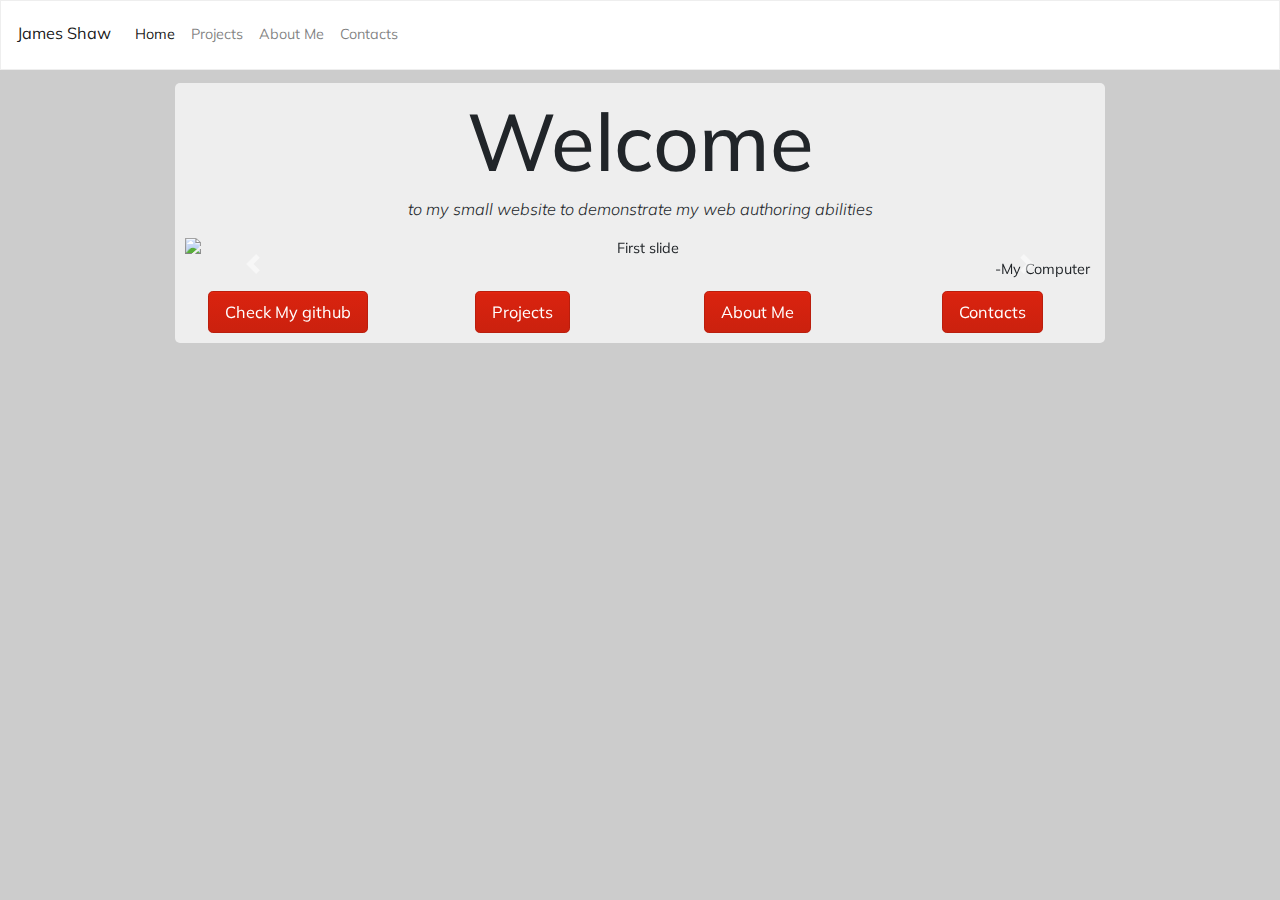
==== index.html @ ec3a69b3 "Homepage updated, more projects added and navbar slightly adjusted" ====
<!DOCTYPE html>
<html lang="en" dir="ltr">

<head>
  <meta charset="utf-8">
  <title>Homepage</title>
  <link rel="stylesheet" href="css/bootstrap.css">
  <link rel="stylesheet" href="css/master.css">
  <link rel="stylesheet" href="https://use.fontawesome.com/releases/v5.4.2/css/all.css" integrity="sha384-/rXc/GQVaYpyDdyxK+ecHPVYJSN9bmVFBvjA/9eOB+pb3F2w2N6fc5qB9Ew5yIns" crossorigin="anonymous">
  <script src="https://code.jquery.com/jquery-3.3.1.slim.min.js" integrity="sha384-q8i/X+965DzO0rT7abK41JStQIAqVgRVzpbzo5smXKp4YfRvH+8abtTE1Pi6jizo" crossorigin="anonymous"></script>
  <script src="https://stackpath.bootstrapcdn.com/bootstrap/4.1.3/js/bootstrap.min.js" integrity="sha384-ChfqqxuZUCnJSK3+MXmPNIyE6ZbWh2IMqE241rYiqJxyMiZ6OW/JmZQ5stwEULTy" crossorigin="anonymous"></script>
</head>

<body>
  <nav class="navbar navbar-expand-sm navbar-light bg-light">
    <a class="navbar-brand" href="index.html">
      <p>James Shaw</p>
    </a>
    <button class="navbar-toggler" type="button" data-toggle="collapse" data-target="#navbarTogglerDemo02" aria-controls="navbarTogglerDemo02" aria-expanded="false" aria-label="Toggle navigation">
      <span class="navbar-toggler-icon"></span>
    </button>

    <div class="collapse navbar-collapse" id="navbarTogglerDemo02">
      <ul class="navbar-nav mr-auto mt-2 mt-lg-0">
        <li class="nav-item active">
          <a class="nav-item nav-link active" href="index.html">Home <span class="sr-only"></span></a>
        </li>
        <li class="nav-item">
          <a class="nav-item nav-link" href="Projects.html">Projects</a>
        </li>
        <li class="nav-item">
          <a class="nav-item nav-link" href="AboutMe.html">About Me </a>
        </li>
        <li class="nav-item">
          <a class="nav-item nav-link" href="Contacts.html">Contacts</a>
        </li>
      </ul>
    </div>
  </nav>

  <div class="jumbotron-homepage">
    <div class="jumbotron">
      <h1 class="display-6">Welcome</h1>
      <p class="lead"><i>to my small website to demonstrate my web authoring abilities</i></p>
      <div id="carouselExampleControls" class="carousel slide" data-ride="carousel">
        <div class="carousel-inner">
          <div class="carousel-item active">
            <img class="d-block w-100" src="pics\Computer.jpg" alt="First slide">
            <p class="p-margin">-My Computer</p>
          </div>
          <div class="carousel-item">
            <img class="d-block w-100" src="pics\Ray.jpg" alt="Second slide">
            <p class="p-margin">-Stingray I Saw!</p>
          </div>
          <div class="carousel-item">
            <img class="d-block w-100" src="pics\The pencil.jpg" alt="Third slide">
            <p class="p-margin">-View From Hometown</p>
          </div>
        </div>
        <a class="carousel-control-prev" href="#carouselExampleControls" role="button" data-slide="prev">
          <span class="carousel-control-prev-icon" aria-hidden="true"></span>
          <span class="sr-only">Previous</span>
        </a>
        <a class="carousel-control-next" href="#carouselExampleControls" role="button" data-slide="next">
          <span class="carousel-control-next-icon" aria-hidden="true"></span>
          <span class="sr-only">Next</span>
        </a>
      </div>


      <div class="row">
        <div class="col">
          <a class="btn btn-primary btn-lg" href="https://github.com/JamesGit1" role="button">Check My github</a>
        </div>
        <div class="col">
          <a class="btn btn-primary btn-lg" href="Projects.html" role="button">Projects</a>
        </div>
        <div class="col">
          <a class="btn btn-primary btn-lg" href="AboutMe.html" role="button">About Me</a>
        </div>
        <div class="col">
          <a class="btn btn-primary btn-lg" href="Contacts.html" role="button">Contacts</a>
        </div>
      </div>

    </div>
  </div>
  <main>
</body>

</html>
---- css/master.css ----
@import url('https://fonts.googleapis.com/css?family=Muli:700i');

body {
  background-image: url("https://i.imgur.com/oiYGIPH.jpg");
  background-repeat: no-repeat;
  background-attachment: fixed;
  background-size: cover;
  background-color: #cccccc;
  font-family: 'Muli', sans-serif;
}

nav{
  margin-bottom: 1%;
}

.front-heading{
  padding: 30px;
  text-align: center;
}
.year-heading{
  margin-top: 30px;
  background-color: #ffffff;
  border-radius: 5px;
  width: 300px;
  text-align: center;
}
h1{
    font-size: 80px;
}

.image-resize{
  border-radius: 20px;
  display: block;
  margin: auto;
  max-width: 960px;
  width: 95%;
  margin-top: 25%;
}

.jumbotron{
  border-radius: 5px;
  padding: 10px;
}

.white-background{
  background-color: #eeeeee;
  padding: 0px 10px;
  border-radius: 5px;
}

.move-right{
  float: right;
}

.p-margin{
  margin-bottom: 10px;
  padding-right: 5px;
  float: right;
}

a.navbar-brand{
    padding-bottom: 0px;
}

.p-formatting{
  margin-top: 40px;
}

.card-layout{
  padding-bottom: 20px;
}

.first{
  text-align: right;
}

.opaque-background{
  border-radius: 10px;
  background-color: rgba(265, 265, 265, 0.5);
  width: 60%;
  margin: auto;
}

.jumbotron-homepage{
  width: 80%;
  max-width: 930px;
  margin: auto;
  text-align: center;
}
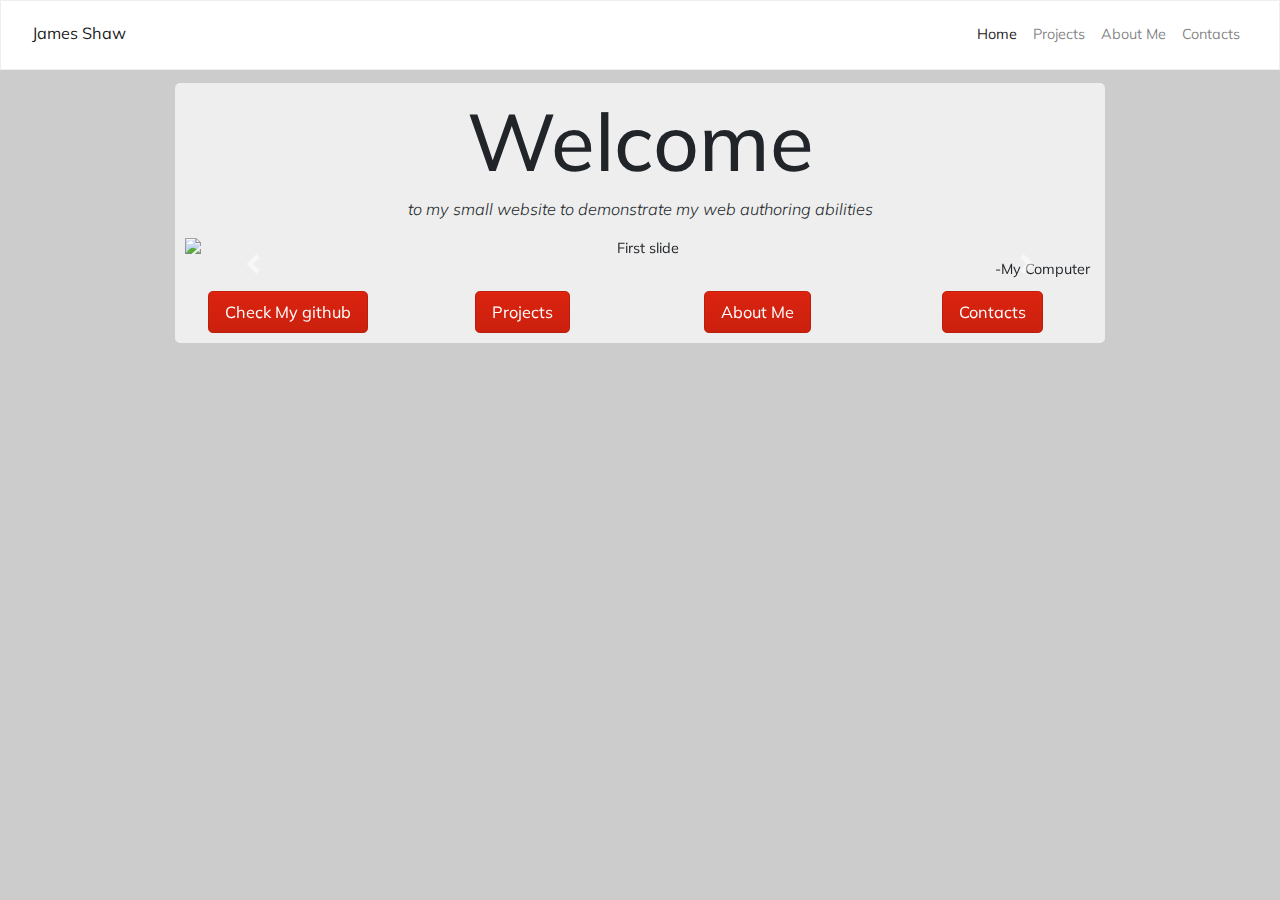
==== commit bd4654e5: "Some important responsiveness changes" ====
--- a/index.html
+++ b/index.html
@@ -3,6 +3,7 @@
 
 <head>
   <meta charset="utf-8">
+  <meta name="viewport" content="width=device-width, inital-scale=1">
   <title>Homepage</title>
   <link rel="stylesheet" href="css/bootstrap.css">
   <link rel="stylesheet" href="css/master.css">
@@ -12,30 +13,36 @@
 </head>
 
 <body>
+  <!--Navbar element on everypage using bootstrap-->
   <nav class="navbar navbar-expand-sm navbar-light bg-light">
-    <a class="navbar-brand" href="index.html">
-      <p>James Shaw</p>
-    </a>
-    <button class="navbar-toggler" type="button" data-toggle="collapse" data-target="#navbarTogglerDemo02" aria-controls="navbarTogglerDemo02" aria-expanded="false" aria-label="Toggle navigation">
-      <span class="navbar-toggler-icon"></span>
-    </button>
+    <div class="container-fluid">
+      <a class="navbar-brand" href="index.html">
+        <p>James Shaw</p>
+      </a>
 
-    <div class="collapse navbar-collapse" id="navbarTogglerDemo02">
-      <ul class="navbar-nav mr-auto mt-2 mt-lg-0">
-        <li class="nav-item active">
-          <a class="nav-item nav-link active" href="index.html">Home <span class="sr-only"></span></a>
-        </li>
-        <li class="nav-item">
-          <a class="nav-item nav-link" href="Projects.html">Projects</a>
-        </li>
-        <li class="nav-item">
-          <a class="nav-item nav-link" href="AboutMe.html">About Me </a>
-        </li>
-        <li class="nav-item">
-          <a class="nav-item nav-link" href="Contacts.html">Contacts</a>
-        </li>
-      </ul>
+      <!--Button element so when screen size is small burger shows and other links are hidden-->
+      <button class="navbar-toggler" type="button" data-toggle="collapse" data-target="#navbarResponsive">
+        <span class="navbar-toggler-icon"></span>
+      </button>
+
+      <div class="collapse navbar-collapse" id="navbarResponsive">
+        <ul class="navbar-nav ml-auto">
+          <li class="nav-item active">
+            <a class="nav-item nav-link active" href="index.html">Home <span class="sr-only"></span></a>
+          </li>
+          <li class="nav-item">
+            <a class="nav-item nav-link" href="Projects.html">Projects</a>
+          </li>
+          <li class="nav-item">
+            <a class="nav-item nav-link" href="AboutMe.html">About Me </a>
+          </li>
+          <li class="nav-item">
+            <a class="nav-item nav-link" href="Contacts.html">Contacts</a>
+          </li>
+        </ul>
+      </div>
     </div>
+
   </nav>
 
   <div class="jumbotron-homepage">
--- a/css/master.css
+++ b/css/master.css
@@ -35,6 +35,15 @@
   max-width: 960px;
   width: 95%;
   margin-top: 25%;
+}
+
+.p-underwater-comment{
+  max-width: 960px;
+  margin: auto;
+  border-radius: 5px;
+  width: 95%;
+  text-align: right;
+  background-color: white;
 }
 
 .jumbotron{
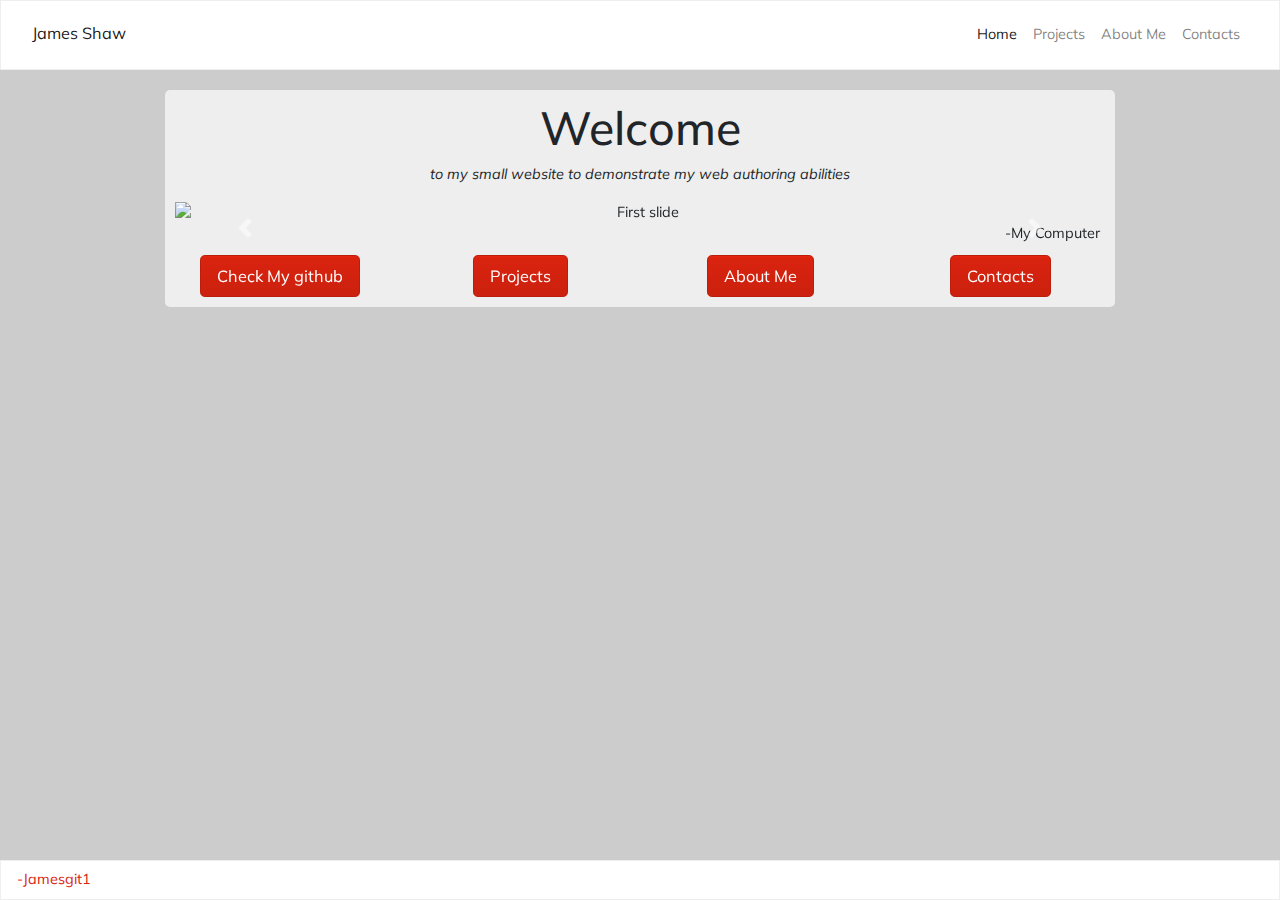
==== commit 28a3fad0: "Footer added to all pages and final little changes" ====
--- a/index.html
+++ b/index.html
@@ -3,8 +3,8 @@
 
 <head>
   <meta charset="utf-8">
-  <meta name="viewport" content="width=device-width, inital-scale=1">
   <title>Homepage</title>
+  <meta name="viewport" content="width=device-width">
   <link rel="stylesheet" href="css/bootstrap.css">
   <link rel="stylesheet" href="css/master.css">
   <link rel="stylesheet" href="https://use.fontawesome.com/releases/v5.4.2/css/all.css" integrity="sha384-/rXc/GQVaYpyDdyxK+ecHPVYJSN9bmVFBvjA/9eOB+pb3F2w2N6fc5qB9Ew5yIns" crossorigin="anonymous">
@@ -44,55 +44,63 @@
     </div>
 
   </nav>
+  <main>
+    <div class="jumbotron-homepage" style="margin-top: 20px;"> <!--Small amount of inline css as not worth putting whole jumbotron in div element-->
+      <div class="jumbotron">
+        <h2>Welcome</h2>
+        <p><i>to my small website to demonstrate my web authoring abilities</i></p>
+        <div id="carouselControl" class="carousel slide" data-ride="carousel">
+          <div class="carousel-inner">
+            <div class="carousel-item active">
+              <img class="d-block w-100" src="pics\Ray.png" alt="First slide">
+              <p class="p-margin">-My Computer</p>
+            </div>
+            <div class="carousel-item">
+              <img class="d-block w-100" src="pics\Computer.jpg" alt="Second slide">
+              <p class="p-margin">-Stingray I Saw!</p>
+            </div>
+            <div class="carousel-item">
+              <img class="d-block w-100" src="pics\The pencil.jpg" alt="Third slide">
+              <p class="p-margin">-View From Hometown</p>
+            </div>
+          </div>
+          <a class="carousel-control-prev" href="#carouselControl" role="button" data-slide="prev">
+            <span class="carousel-control-prev-icon" aria-hidden="true"></span>
+            <span class="sr-only">Previous</span>
+          </a>
+          <a class="carousel-control-next" href="#carouselControl" role="button" data-slide="next">
+            <span class="carousel-control-next-icon" aria-hidden="true"></span>
+            <span class="sr-only">Next</span>
+          </a>
+        </div>
 
-  <div class="jumbotron-homepage">
-    <div class="jumbotron">
-      <h1 class="display-6">Welcome</h1>
-      <p class="lead"><i>to my small website to demonstrate my web authoring abilities</i></p>
-      <div id="carouselExampleControls" class="carousel slide" data-ride="carousel">
-        <div class="carousel-inner">
-          <div class="carousel-item active">
-            <img class="d-block w-100" src="pics\Computer.jpg" alt="First slide">
-            <p class="p-margin">-My Computer</p>
+        <div class="row">
+          <div class="col">
+            <a class="btn btn-primary btn-lg" href="https://github.com/JamesGit1" role="button">Check My github</a>
           </div>
-          <div class="carousel-item">
-            <img class="d-block w-100" src="pics\Ray.jpg" alt="Second slide">
-            <p class="p-margin">-Stingray I Saw!</p>
+          <div class="col">
+            <a class="btn btn-primary btn-lg" href="Projects.html" role="button">Projects</a>
           </div>
-          <div class="carousel-item">
-            <img class="d-block w-100" src="pics\The pencil.jpg" alt="Third slide">
-            <p class="p-margin">-View From Hometown</p>
+          <div class="col">
+            <a class="btn btn-primary btn-lg" href="AboutMe.html" role="button">About Me</a>
+          </div>
+          <div class="col">
+            <a class="btn btn-primary btn-lg" href="Contacts.html" role="button">Contacts</a>
           </div>
         </div>
-        <a class="carousel-control-prev" href="#carouselExampleControls" role="button" data-slide="prev">
-          <span class="carousel-control-prev-icon" aria-hidden="true"></span>
-          <span class="sr-only">Previous</span>
-        </a>
-        <a class="carousel-control-next" href="#carouselExampleControls" role="button" data-slide="next">
-          <span class="carousel-control-next-icon" aria-hidden="true"></span>
-          <span class="sr-only">Next</span>
-        </a>
       </div>
+    </div>
+  </main>
 
-
-      <div class="row">
-        <div class="col">
-          <a class="btn btn-primary btn-lg" href="https://github.com/JamesGit1" role="button">Check My github</a>
-        </div>
-        <div class="col">
-          <a class="btn btn-primary btn-lg" href="Projects.html" role="button">Projects</a>
-        </div>
-        <div class="col">
-          <a class="btn btn-primary btn-lg" href="AboutMe.html" role="button">About Me</a>
-        </div>
-        <div class="col">
-          <a class="btn btn-primary btn-lg" href="Contacts.html" role="button">Contacts</a>
-        </div>
-      </div>
-
-    </div>
+<footer>
+  <div class="static-footer">
+    <nav class="navbar navbar-light bg-light">
+      <a class="navbar-item mf-auto" href="https://github.com/JamesGit1"><i class="fab fa-github-square"></i></a>
+      <a class="navbar-item" href="https://github.com/JamesGit1">-Jamesgit1</a>
+      <a class="navbar-item ml-auto" href="index.html"><i class="fas fa-home"></i></a>
+    </nav>
   </div>
-  <main>
+</footer>
 </body>
 
 </html>
--- a/css/master.css
+++ b/css/master.css
@@ -9,8 +9,11 @@
   font-family: 'Muli', sans-serif;
 }
 
-nav{
-  margin-bottom: 1%;
+/*Had issue always getting footer to apear at bottom, so this was added to pages where scrolling never happened*/
+.static-footer {
+  position:absolute;
+  bottom:0;
+  width:100%;
 }
 
 .front-heading{
@@ -21,20 +24,17 @@
   margin-top: 30px;
   background-color: #ffffff;
   border-radius: 5px;
-  width: 300px;
   text-align: center;
 }
-h1{
-    font-size: 80px;
-}
 
+/*Could've used a bit more bootstrap here to make the image appear where I wanted but I decided this would be easier*/
 .image-resize{
   border-radius: 20px;
   display: block;
   margin: auto;
   max-width: 960px;
   width: 95%;
-  margin-top: 25%;
+  margin-top: 50%;
 }
 
 .p-underwater-comment{
@@ -71,6 +71,11 @@
     padding-bottom: 0px;
 }
 
+p.navbar-text{
+  padding: 0px;
+  margin: 0px;
+}
+
 .p-formatting{
   margin-top: 40px;
 }
@@ -88,11 +93,13 @@
   background-color: rgba(265, 265, 265, 0.5);
   width: 60%;
   margin: auto;
+  margin-bottom: 20px;
 }
 
 .jumbotron-homepage{
   width: 80%;
-  max-width: 930px;
+  /*Would be nice to get this max-width a bit bigger but want it to show everything on a standard 1080x1920 screen, also images aren't that high quality*/
+  max-width: 950px;
   margin: auto;
   text-align: center;
 }
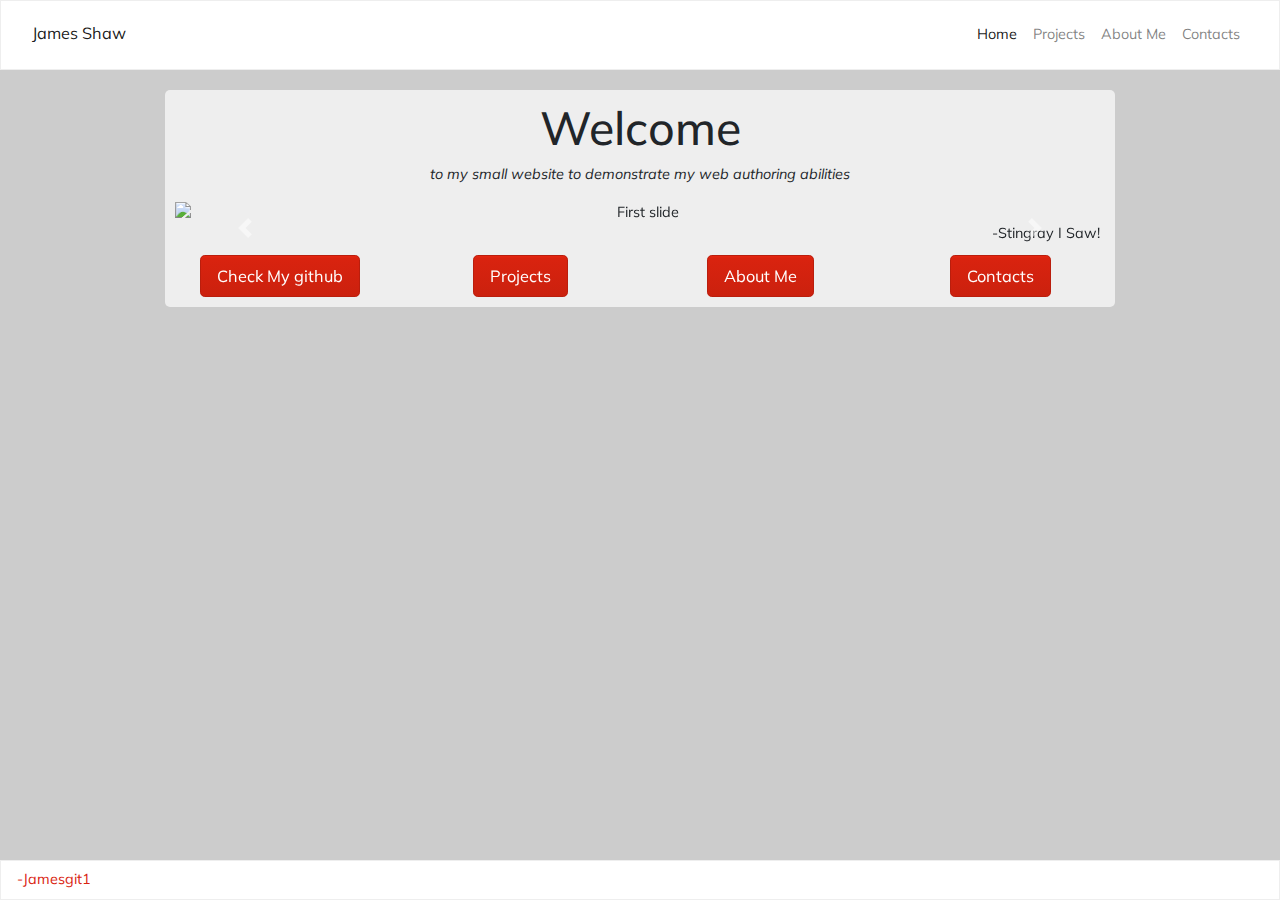
==== commit ab5b83fa: "Should be usable on smaller screens now" ====
--- a/index.html
+++ b/index.html
@@ -4,6 +4,7 @@
 <head>
   <meta charset="utf-8">
   <title>Homepage</title>
+  <link rel="shortcut icon" href="favicon.ico">
   <meta name="viewport" content="width=device-width">
   <link rel="stylesheet" href="css/bootstrap.css">
   <link rel="stylesheet" href="css/master.css">
@@ -52,15 +53,15 @@
         <div id="carouselControl" class="carousel slide" data-ride="carousel">
           <div class="carousel-inner">
             <div class="carousel-item active">
-              <img class="d-block w-100" src="pics\Ray.png" alt="First slide">
+              <img class="d-block w-100" src="pics/Ray.png" alt="First slide">
+              <p class="p-margin">-Stingray I Saw!</p>
+            </div>
+            <div class="carousel-item">
+              <img class="d-block w-100" src="pics/Computer.jpg" alt="Second slide">
               <p class="p-margin">-My Computer</p>
             </div>
             <div class="carousel-item">
-              <img class="d-block w-100" src="pics\Computer.jpg" alt="Second slide">
-              <p class="p-margin">-Stingray I Saw!</p>
-            </div>
-            <div class="carousel-item">
-              <img class="d-block w-100" src="pics\The pencil.jpg" alt="Third slide">
+              <img class="d-block w-100" src="pics/The pencil.jpg" alt="Third slide">
               <p class="p-margin">-View From Hometown</p>
             </div>
           </div>
--- a/css/master.css
+++ b/css/master.css
@@ -9,13 +9,14 @@
   font-family: 'Muli', sans-serif;
 }
 
-/*Had issue always getting footer to apear at bottom, so this was added to pages where scrolling never happened*/
-.static-footer {
-  position:absolute;
-  bottom:0;
-  width:100%;
+  /*Had issue always getting footer to apear at bottom, this sets to very bottom and if less that 700pixels just sets back to below jumbotron*/
+@media only screen and (min-height: 700px) {
+  .static-footer {
+    position:absolute;
+    bottom:0;
+    width:100%;
+  }
 }
-
 .front-heading{
   padding: 30px;
   text-align: center;
